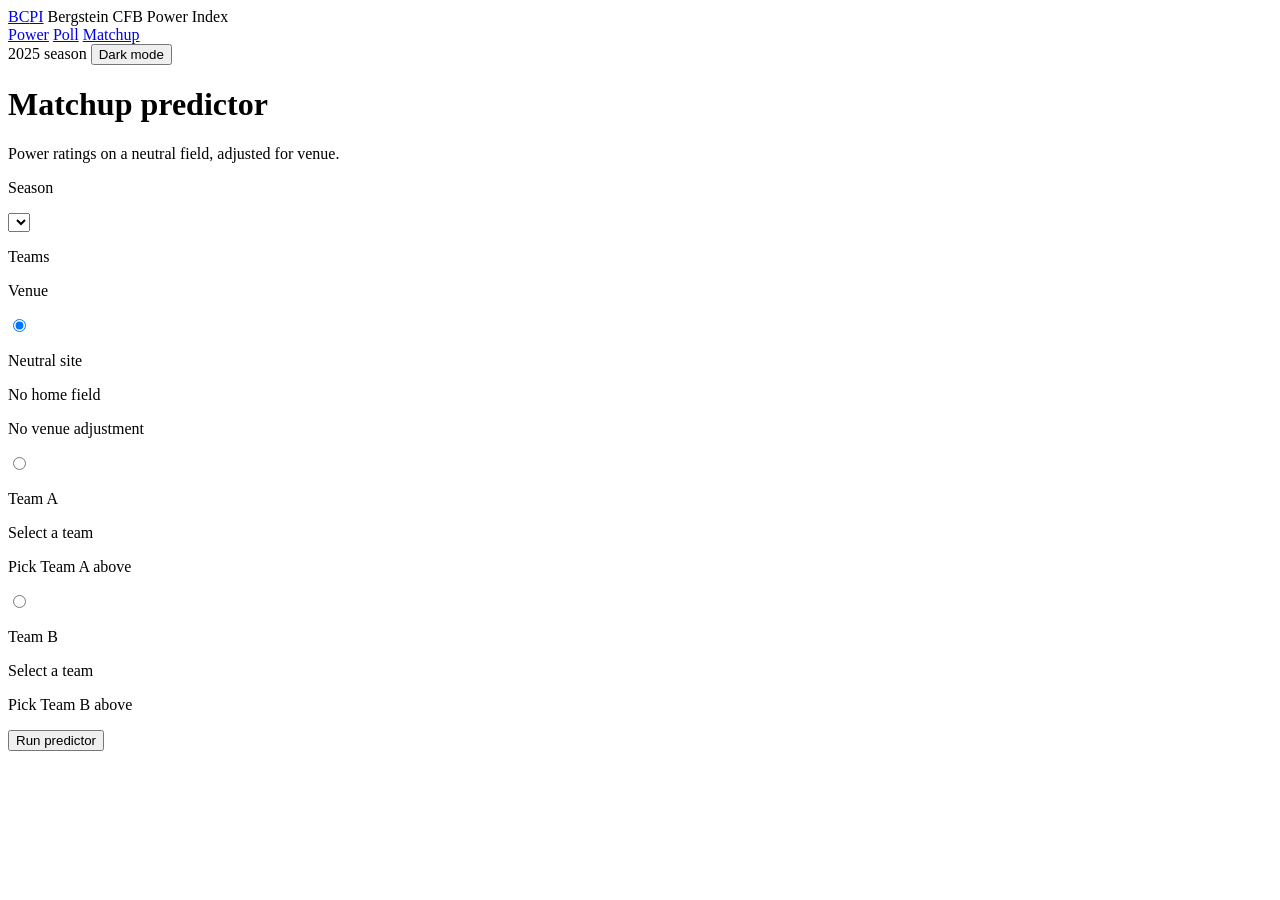
==== web/index.html @ 8b351f39 "Fix mobile tab bar above Safari chrome and polish season picker. Pin tabs with visual viewport inset" ====
<!DOCTYPE html>
<html lang="en">
  <head>
    <meta charset="utf-8" />
    <meta name="viewport" content="width=device-width, initial-scale=1, viewport-fit=cover, interactive-widget=resizes-content" />
    <meta name="theme-color" content="#141210" />
    <meta name="apple-mobile-web-app-capable" content="yes" />
    <meta name="description" content="Power ratings on a neutral field, adjusted for venue. Who wins, and by how much?" />
    <meta property="og:type" content="website" />
    <meta property="og:site_name" content="BCPI" />
    <meta property="og:title" content="BCPI · Matchup Predictor" />
    <meta property="og:description" content="Power ratings on a neutral field, adjusted for venue. Who wins, and by how much?" />
    <meta property="og:url" content="https://sethbergstein.github.io/cfb-power-rankings/" />
    <meta property="og:image" content="https://sethbergstein.github.io/cfb-power-rankings/static/og-preview.png" />
    <meta property="og:image:width" content="1200" />
    <meta property="og:image:height" content="630" />
    <meta name="twitter:card" content="summary_large_image" />
    <meta name="twitter:title" content="BCPI · Matchup Predictor" />
    <meta name="twitter:description" content="Power ratings on a neutral field, adjusted for venue. Who wins, and by how much?" />
    <meta name="twitter:image" content="https://sethbergstein.github.io/cfb-power-rankings/static/og-preview.png" />
    <link rel="apple-touch-icon" href="/static/og-preview.png" />
    <title>BCPI · Matchup</title>
    <link rel="preconnect" href="https://fonts.googleapis.com" />
    <link rel="preconnect" href="https://fonts.gstatic.com" crossorigin />
    <link
      href="https://fonts.googleapis.com/css2?family=Barlow+Condensed:wght@600;700;800&family=IBM+Plex+Sans:wght@400;500;600&display=swap"
      rel="stylesheet"
    />
    <link rel="stylesheet" href="/static/press-box.css" />
    <script src="/static/theme.js" defer></script>
    <script src="/static/nav.js" defer></script>
  </head>
  <body>
    <header class="site-chrome">
      <div class="site-brand">
        <a class="wordmark" href="/">BC<span>PI</span></a>
        <span class="wordmark-expansion">Bergstein CFB Power Index</span>
      </div>
      <nav class="site-nav">
        <a href="/power.html">Power</a>
        <a href="/poll.html">Poll</a>
        <a href="/">Matchup</a>
      </nav>
      <div class="chrome-actions">
        <span class="season-badge" id="season-badge">2025 season</span>
        <button type="button" class="btn-ghost" id="theme-toggle" data-theme-label>
          Dark mode
        </button>
      </div>
    </header>

    <main class="page">
      <header class="page-header">
        <h1 class="page-title">Matchup predictor</h1>
        <p class="page-sub">
          Power ratings on a neutral field, adjusted for venue.
        </p>
      </header>

      <div class="layout-split">
        <aside class="control-rail">
          <div class="rail-section">
            <p class="rail-label">Season</p>
            <div class="select-wrap">
              <select class="field" id="snapshot-select" aria-label="Season snapshot"></select>
            </div>
          </div>

          <div class="rail-section rail-section-teams">
            <p class="rail-label">Teams</p>
            <div id="team-a-picker" class="team-picker-slot"></div>
            <div id="team-b-picker" class="team-picker-slot"></div>
          </div>

          <div class="rail-section">
            <p class="rail-label">Venue</p>
            <div class="venue-cards">
              <label class="venue-card selected">
                <input type="radio" name="site" value="neutral" checked />
                <div class="venue-card-inner">
                  <div class="venue-card-text">
                    <p class="venue-card-team">Neutral site</p>
                    <p class="venue-card-title">No home field</p>
                    <p class="venue-card-sub" id="venue-neutral-sub">No venue adjustment</p>
                  </div>
                </div>
              </label>
              <label class="venue-card">
                <input type="radio" name="site" value="home_a" />
                <div class="venue-card-inner">
                  <img class="venue-card-logo" id="venue-home-a-logo" alt="" hidden />
                  <div class="venue-card-text">
                    <p class="venue-card-team" id="venue-home-a-team">Team A</p>
                    <p class="venue-card-title" id="venue-home-a-stadium">Select a team</p>
                    <p class="venue-card-sub" id="venue-home-a-sub">Pick Team A above</p>
                  </div>
                </div>
              </label>
              <label class="venue-card">
                <input type="radio" name="site" value="home_b" />
                <div class="venue-card-inner">
                  <img class="venue-card-logo" id="venue-home-b-logo" alt="" hidden />
                  <div class="venue-card-text">
                    <p class="venue-card-team" id="venue-home-b-team">Team B</p>
                    <p class="venue-card-title" id="venue-home-b-stadium">Select a team</p>
                    <p class="venue-card-sub" id="venue-home-b-sub">Pick Team B above</p>
                  </div>
                </div>
              </label>
            </div>
          </div>

          <button type="button" class="btn-primary" id="predict-btn">Run predictor</button>
        </aside>

        <section class="scoreboard" id="scoreboard" aria-live="polite"></section>
      </div>
    </main>

    <script src="/static/shared.js"></script>
    <script src="/static/matchup.js"></script>
  </body>
</html>
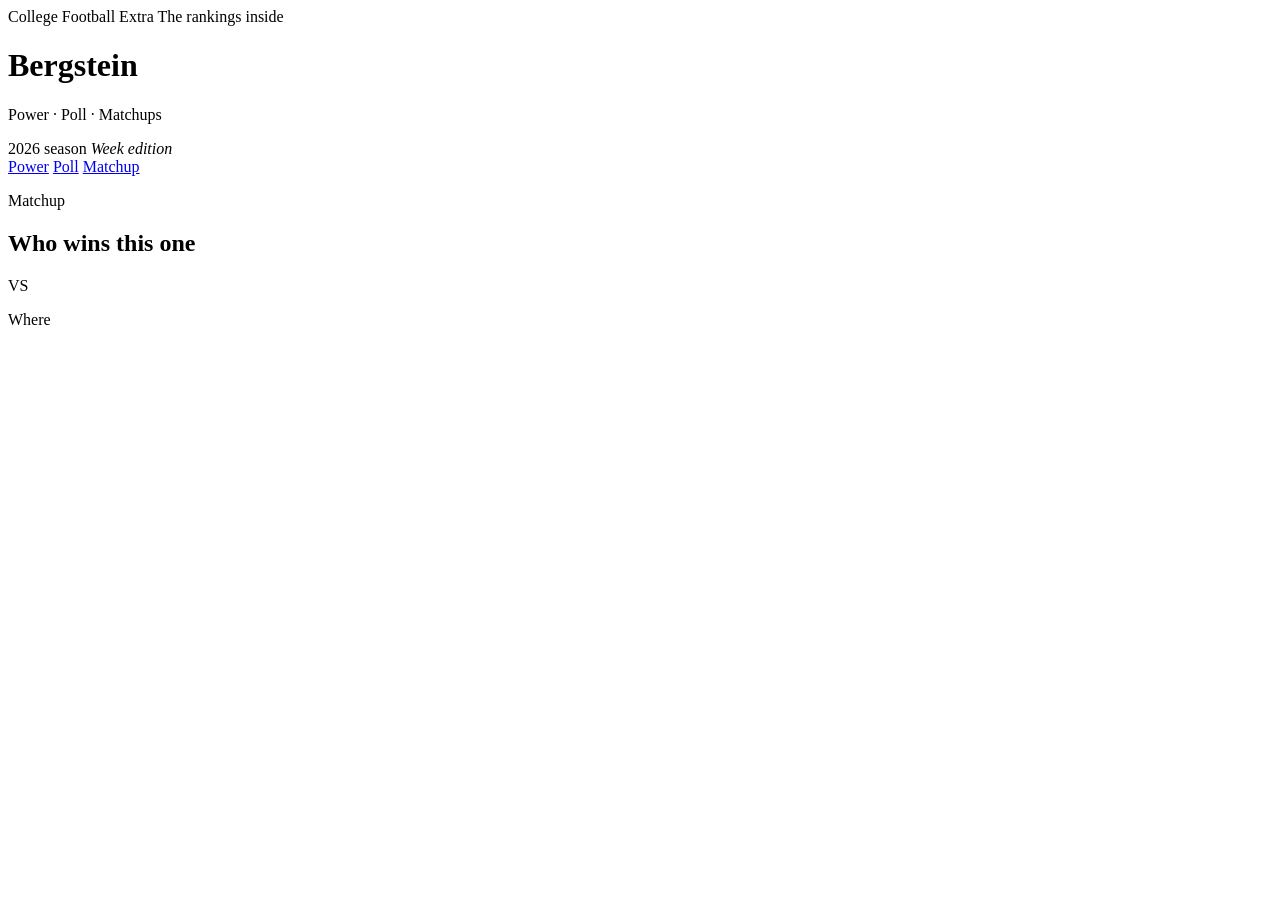
==== commit 4fa7bffe: "Restyle the site as a newspaper sports section. Ship the Altoona Mirror look for Power, Poll, and Ma" ====
--- a/web/index.html
+++ b/web/index.html
@@ -2,121 +2,67 @@
 <html lang="en">
   <head>
     <meta charset="utf-8" />
-    <meta name="viewport" content="width=device-width, initial-scale=1, viewport-fit=cover, interactive-widget=resizes-content" />
-    <meta name="theme-color" content="#141210" />
+    <meta name="viewport" content="width=device-width, initial-scale=1, viewport-fit=cover" />
+    <meta name="theme-color" content="#F3EFE4" />
     <meta name="apple-mobile-web-app-capable" content="yes" />
-    <meta name="description" content="Power ratings on a neutral field, adjusted for venue. Who wins, and by how much?" />
+    <meta name="apple-mobile-web-app-title" content="Bergstein" />
+    <meta name="apple-mobile-web-app-status-bar-style" content="default" />
+    <meta name="description" content="Who wins this one. Bergstein matchups." />
     <meta property="og:type" content="website" />
-    <meta property="og:site_name" content="BCPI" />
-    <meta property="og:title" content="BCPI · Matchup Predictor" />
-    <meta property="og:description" content="Power ratings on a neutral field, adjusted for venue. Who wins, and by how much?" />
+    <meta property="og:site_name" content="Bergstein" />
+    <meta property="og:title" content="Bergstein · Matchup" />
+    <meta property="og:description" content="Who wins this one." />
     <meta property="og:url" content="https://sethbergstein.github.io/cfb-power-rankings/" />
     <meta property="og:image" content="https://sethbergstein.github.io/cfb-power-rankings/static/og-preview.png" />
-    <meta property="og:image:width" content="1200" />
-    <meta property="og:image:height" content="630" />
-    <meta name="twitter:card" content="summary_large_image" />
-    <meta name="twitter:title" content="BCPI · Matchup Predictor" />
-    <meta name="twitter:description" content="Power ratings on a neutral field, adjusted for venue. Who wins, and by how much?" />
-    <meta name="twitter:image" content="https://sethbergstein.github.io/cfb-power-rankings/static/og-preview.png" />
-    <link rel="apple-touch-icon" href="/static/og-preview.png" />
-    <title>BCPI · Matchup</title>
+    <link rel="icon" href="/static/favicon.svg" type="image/svg+xml" />
+    <link rel="icon" href="/static/favicon-32.png" sizes="32x32" type="image/png" />
+    <link rel="apple-touch-icon" href="/static/apple-touch-icon.png" />
+    <link rel="manifest" href="./manifest.webmanifest" />
+    <title>Bergstein · Matchup</title>
     <link rel="preconnect" href="https://fonts.googleapis.com" />
     <link rel="preconnect" href="https://fonts.gstatic.com" crossorigin />
     <link
-      href="https://fonts.googleapis.com/css2?family=Barlow+Condensed:wght@600;700;800&family=IBM+Plex+Sans:wght@400;500;600&display=swap"
+      href="https://fonts.googleapis.com/css2?family=Old+Standard+TT:ital,wght@0,400;0,700;1,400&family=Roboto+Serif:opsz,wdth,wght@8..144,50..150,400..900&family=Archivo:ital,wdth,wght@0,62..125,500..900;1,62..125,700..900&display=swap"
       rel="stylesheet"
     />
     <link rel="stylesheet" href="/static/press-box.css" />
-    <script src="/static/theme.js" defer></script>
-    <script src="/static/nav.js" defer></script>
   </head>
-  <body>
-    <header class="site-chrome">
-      <div class="site-brand">
-        <a class="wordmark" href="/">BC<span>PI</span></a>
-        <span class="wordmark-expansion">Bergstein CFB Power Index</span>
+  <body data-page="matchup">
+    <div class="sheet">
+      <div class="banner">
+        <span class="banner-name">College Football Extra</span>
+        <span class="banner-side">The rankings inside</span>
       </div>
-      <nav class="site-nav">
-        <a href="/power.html">Power</a>
-        <a href="/poll.html">Poll</a>
-        <a href="/">Matchup</a>
+      <header class="masthead">
+        <h1>Bergstein</h1>
+        <p class="mast-kicker">Power · Poll · Matchups</p>
+      </header>
+      <div class="dateline">
+        <span id="dateline-season">2026 season</span>
+        <em id="dateline-edition">Week edition</em>
+        <span id="dateline-date"></span>
+      </div>
+      <nav class="rail" aria-label="Section">
+        <div class="rail-tabs">
+          <a href="/power.html">Power</a>
+          <a href="/poll.html">Poll</a>
+          <a class="active" href="/" aria-current="page">Matchup</a>
+        </div>
       </nav>
-      <div class="chrome-actions">
-        <span class="season-badge" id="season-badge">2025 season</span>
-        <button type="button" class="btn-ghost" id="theme-toggle" data-theme-label>
-          Dark mode
-        </button>
-      </div>
-    </header>
-
-    <main class="page">
-      <header class="page-header">
-        <h1 class="page-title">Matchup predictor</h1>
-        <p class="page-sub">
-          Power ratings on a neutral field, adjusted for venue.
-        </p>
-      </header>
-
-      <div class="layout-split">
-        <aside class="control-rail">
-          <div class="rail-section">
-            <p class="rail-label">Season</p>
-            <div class="select-wrap">
-              <select class="field" id="snapshot-select" aria-label="Season snapshot"></select>
-            </div>
-          </div>
-
-          <div class="rail-section rail-section-teams">
-            <p class="rail-label">Teams</p>
-            <div id="team-a-picker" class="team-picker-slot"></div>
-            <div id="team-b-picker" class="team-picker-slot"></div>
-          </div>
-
-          <div class="rail-section">
-            <p class="rail-label">Venue</p>
-            <div class="venue-cards">
-              <label class="venue-card selected">
-                <input type="radio" name="site" value="neutral" checked />
-                <div class="venue-card-inner">
-                  <div class="venue-card-text">
-                    <p class="venue-card-team">Neutral site</p>
-                    <p class="venue-card-title">No home field</p>
-                    <p class="venue-card-sub" id="venue-neutral-sub">No venue adjustment</p>
-                  </div>
-                </div>
-              </label>
-              <label class="venue-card">
-                <input type="radio" name="site" value="home_a" />
-                <div class="venue-card-inner">
-                  <img class="venue-card-logo" id="venue-home-a-logo" alt="" hidden />
-                  <div class="venue-card-text">
-                    <p class="venue-card-team" id="venue-home-a-team">Team A</p>
-                    <p class="venue-card-title" id="venue-home-a-stadium">Select a team</p>
-                    <p class="venue-card-sub" id="venue-home-a-sub">Pick Team A above</p>
-                  </div>
-                </div>
-              </label>
-              <label class="venue-card">
-                <input type="radio" name="site" value="home_b" />
-                <div class="venue-card-inner">
-                  <img class="venue-card-logo" id="venue-home-b-logo" alt="" hidden />
-                  <div class="venue-card-text">
-                    <p class="venue-card-team" id="venue-home-b-team">Team B</p>
-                    <p class="venue-card-title" id="venue-home-b-stadium">Select a team</p>
-                    <p class="venue-card-sub" id="venue-home-b-sub">Pick Team B above</p>
-                  </div>
-                </div>
-              </label>
-            </div>
-          </div>
-
-          <button type="button" class="btn-primary" id="predict-btn">Run predictor</button>
-        </aside>
-
-        <section class="scoreboard" id="scoreboard" aria-live="polite"></section>
-      </div>
-    </main>
-
+      <main id="view">
+        <p class="sec-label"><span>Matchup</span><i></i></p>
+        <h2 class="headline">Who wins this one</h2>
+        <div class="versus">
+          <div class="slot" id="slot-a"></div>
+          <div class="vs-mark">VS</div>
+          <div class="slot" id="slot-b"></div>
+        </div>
+        <p class="sec-label"><span>Where</span><i></i></p>
+        <div class="segment" id="venue" role="group" aria-label="Where"></div>
+        <p class="ratings-asof" id="ratings-asof"></p>
+        <section class="projection" id="projection" hidden></section>
+      </main>
+    </div>
     <script src="/static/shared.js"></script>
     <script src="/static/matchup.js"></script>
   </body>
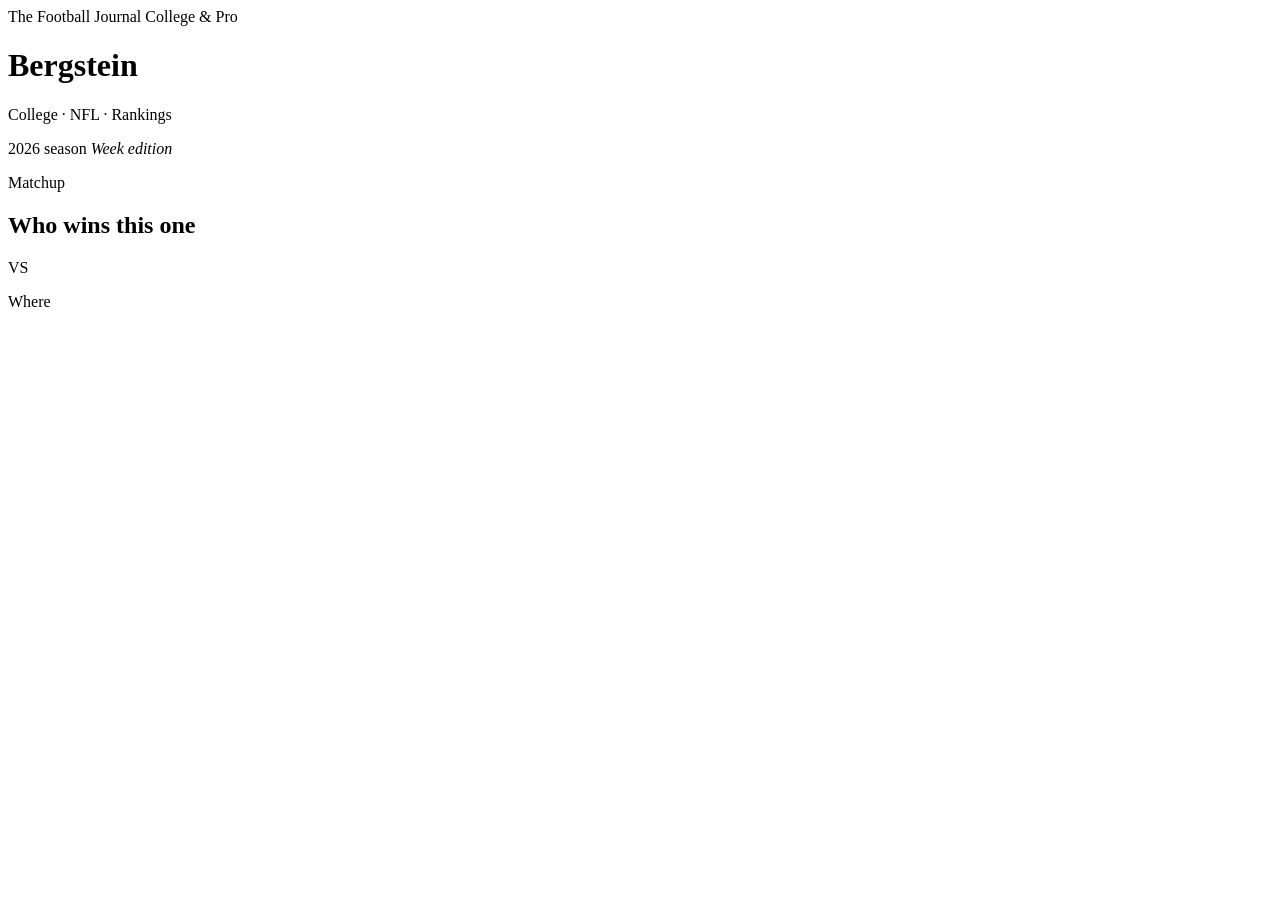
==== commit edec8cc3: "Add NFL power rankings and matchup tabs to The Football Journal. Wire the NFL engine into weekly pub" ====
--- a/web/index.html
+++ b/web/index.html
@@ -7,16 +7,20 @@
     <meta name="apple-mobile-web-app-capable" content="yes" />
     <meta name="apple-mobile-web-app-title" content="Bergstein" />
     <meta name="apple-mobile-web-app-status-bar-style" content="default" />
-    <meta name="description" content="Who wins this one. Bergstein matchups." />
+    <meta name="description" content="College and NFL power rankings, poll, and matchup picks. Updated every week." />
+    <meta property="og:site_name" content="Bergstein" />
+    <meta property="og:title" content="Bergstein · The Football Journal" />
+    <meta property="og:description" content="College and NFL power rankings, poll, and matchup picks. Updated every week." />
     <meta property="og:type" content="website" />
-    <meta property="og:site_name" content="Bergstein" />
-    <meta property="og:title" content="Bergstein · Matchup" />
-    <meta property="og:description" content="Who wins this one." />
     <meta property="og:url" content="https://sethbergstein.github.io/cfb-power-rankings/" />
-    <meta property="og:image" content="https://sethbergstein.github.io/cfb-power-rankings/static/og-preview.png" />
-    <link rel="icon" href="/static/favicon.svg" type="image/svg+xml" />
-    <link rel="icon" href="/static/favicon-32.png" sizes="32x32" type="image/png" />
-    <link rel="apple-touch-icon" href="/static/apple-touch-icon.png" />
+    <meta property="og:image" content="https://sethbergstein.github.io/cfb-power-rankings/og-default.png" />
+    <meta property="og:image:width" content="1200" />
+    <meta property="og:image:height" content="630" />
+    <meta property="og:image:alt" content="Bergstein football rankings" />
+    <meta name="twitter:card" content="summary_large_image" />
+    <link rel="apple-touch-icon" href="/apple-touch-icon.png" />
+    <link rel="icon" href="/favicon.svg" type="image/svg+xml" />
+    <link rel="icon" href="/favicon.ico" sizes="32x32" />
     <link rel="manifest" href="./manifest.webmanifest" />
     <title>Bergstein · Matchup</title>
     <link rel="preconnect" href="https://fonts.googleapis.com" />
@@ -30,25 +34,19 @@
   <body data-page="matchup">
     <div class="sheet">
       <div class="banner">
-        <span class="banner-name">College Football Extra</span>
-        <span class="banner-side">The rankings inside</span>
+        <span class="banner-name">The Football Journal</span>
+        <span class="banner-side">College &amp; Pro</span>
       </div>
       <header class="masthead">
         <h1>Bergstein</h1>
-        <p class="mast-kicker">Power · Poll · Matchups</p>
+        <p class="mast-kicker">College · NFL · Rankings</p>
       </header>
       <div class="dateline">
         <span id="dateline-season">2026 season</span>
         <em id="dateline-edition">Week edition</em>
         <span id="dateline-date"></span>
       </div>
-      <nav class="rail" aria-label="Section">
-        <div class="rail-tabs">
-          <a href="/power.html">Power</a>
-          <a href="/poll.html">Poll</a>
-          <a class="active" href="/" aria-current="page">Matchup</a>
-        </div>
-      </nav>
+      <nav class="rail" aria-label="Section"></nav>
       <main id="view">
         <p class="sec-label"><span>Matchup</span><i></i></p>
         <h2 class="headline">Who wins this one</h2>
@@ -59,11 +57,14 @@
         </div>
         <p class="sec-label"><span>Where</span><i></i></p>
         <div class="segment" id="venue" role="group" aria-label="Where"></div>
+        <p class="venue-detail" id="venue-detail"></p>
         <p class="ratings-asof" id="ratings-asof"></p>
         <section class="projection" id="projection" hidden></section>
       </main>
     </div>
     <script src="/static/shared.js"></script>
+    <script src="/static/shell.js"></script>
+    <script src="/static/nav.js"></script>
     <script src="/static/matchup.js"></script>
   </body>
 </html>
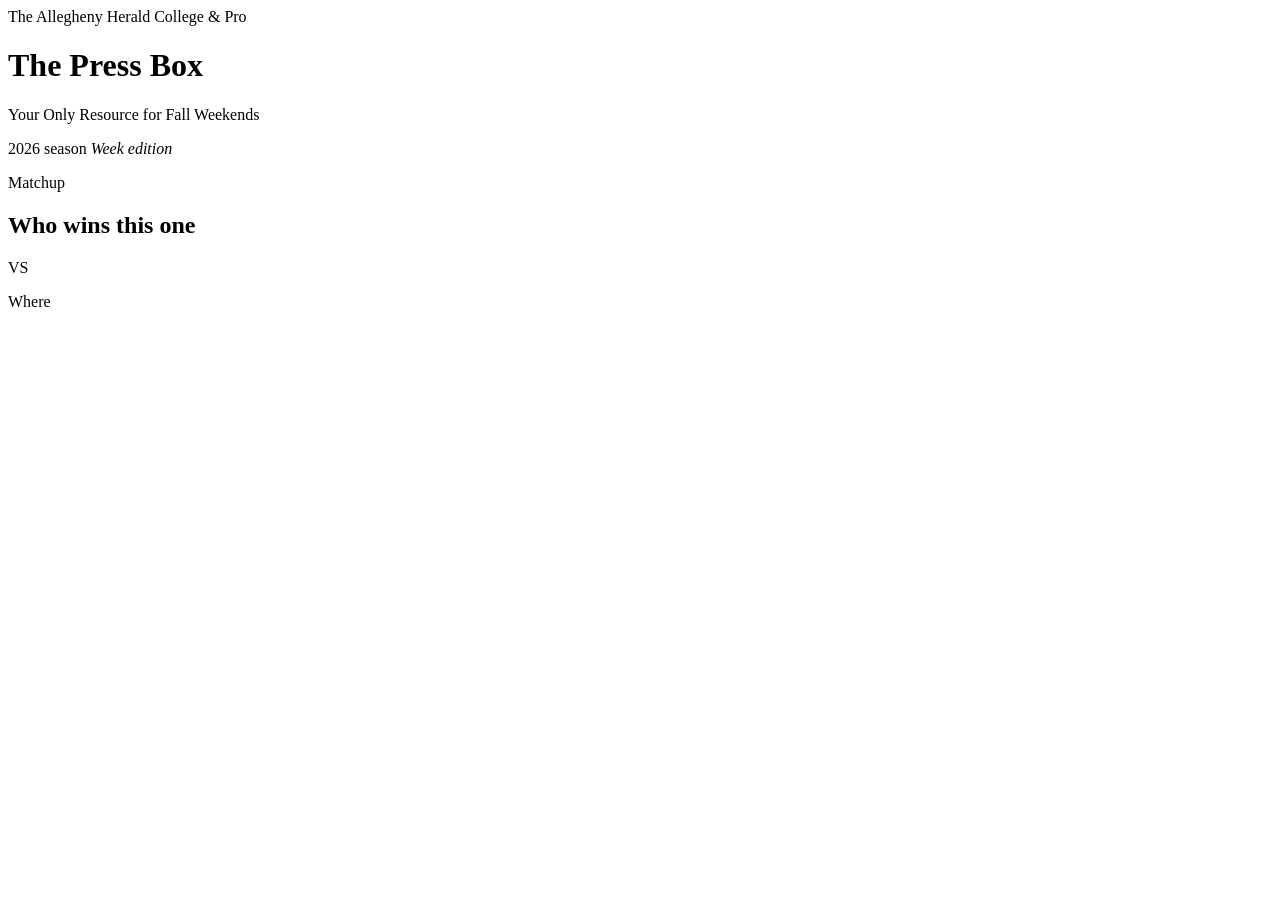
==== commit 67145a03: "Rename the site to The Press Box / The Allegheny Herald. Replace The Football Journal and Bergstein " ====
--- a/web/index.html
+++ b/web/index.html
@@ -5,24 +5,24 @@
     <meta name="viewport" content="width=device-width, initial-scale=1, viewport-fit=cover" />
     <meta name="theme-color" content="#F3EFE4" />
     <meta name="apple-mobile-web-app-capable" content="yes" />
-    <meta name="apple-mobile-web-app-title" content="Bergstein" />
+    <meta name="apple-mobile-web-app-title" content="The Press Box" />
     <meta name="apple-mobile-web-app-status-bar-style" content="default" />
     <meta name="description" content="College and NFL power rankings, poll, and matchup picks. Updated every week." />
-    <meta property="og:site_name" content="Bergstein" />
-    <meta property="og:title" content="Bergstein · The Football Journal" />
+    <meta property="og:site_name" content="The Allegheny Herald" />
+    <meta property="og:title" content="The Press Box | The Allegheny Herald" />
     <meta property="og:description" content="College and NFL power rankings, poll, and matchup picks. Updated every week." />
     <meta property="og:type" content="website" />
     <meta property="og:url" content="https://sethbergstein.github.io/cfb-power-rankings/" />
     <meta property="og:image" content="https://sethbergstein.github.io/cfb-power-rankings/og-default.png" />
     <meta property="og:image:width" content="1200" />
     <meta property="og:image:height" content="630" />
-    <meta property="og:image:alt" content="Bergstein football rankings" />
+    <meta property="og:image:alt" content="The Press Box football rankings" />
     <meta name="twitter:card" content="summary_large_image" />
     <link rel="apple-touch-icon" href="/apple-touch-icon.png" />
     <link rel="icon" href="/favicon.svg" type="image/svg+xml" />
     <link rel="icon" href="/favicon.ico" sizes="32x32" />
     <link rel="manifest" href="./manifest.webmanifest" />
-    <title>Bergstein · Matchup</title>
+    <title>The Press Box | The Allegheny Herald</title>
     <link rel="preconnect" href="https://fonts.googleapis.com" />
     <link rel="preconnect" href="https://fonts.gstatic.com" crossorigin />
     <link
@@ -34,12 +34,12 @@
   <body data-page="matchup">
     <div class="sheet">
       <div class="banner">
-        <span class="banner-name">The Football Journal</span>
+        <span class="banner-name">The Allegheny Herald</span>
         <span class="banner-side">College &amp; Pro</span>
       </div>
       <header class="masthead">
-        <h1>Bergstein</h1>
-        <p class="mast-kicker">College · NFL · Rankings</p>
+        <h1>The Press Box</h1>
+        <p class="mast-kicker">Your Only Resource for Fall Weekends</p>
       </header>
       <div class="dateline">
         <span id="dateline-season">2026 season</span>
